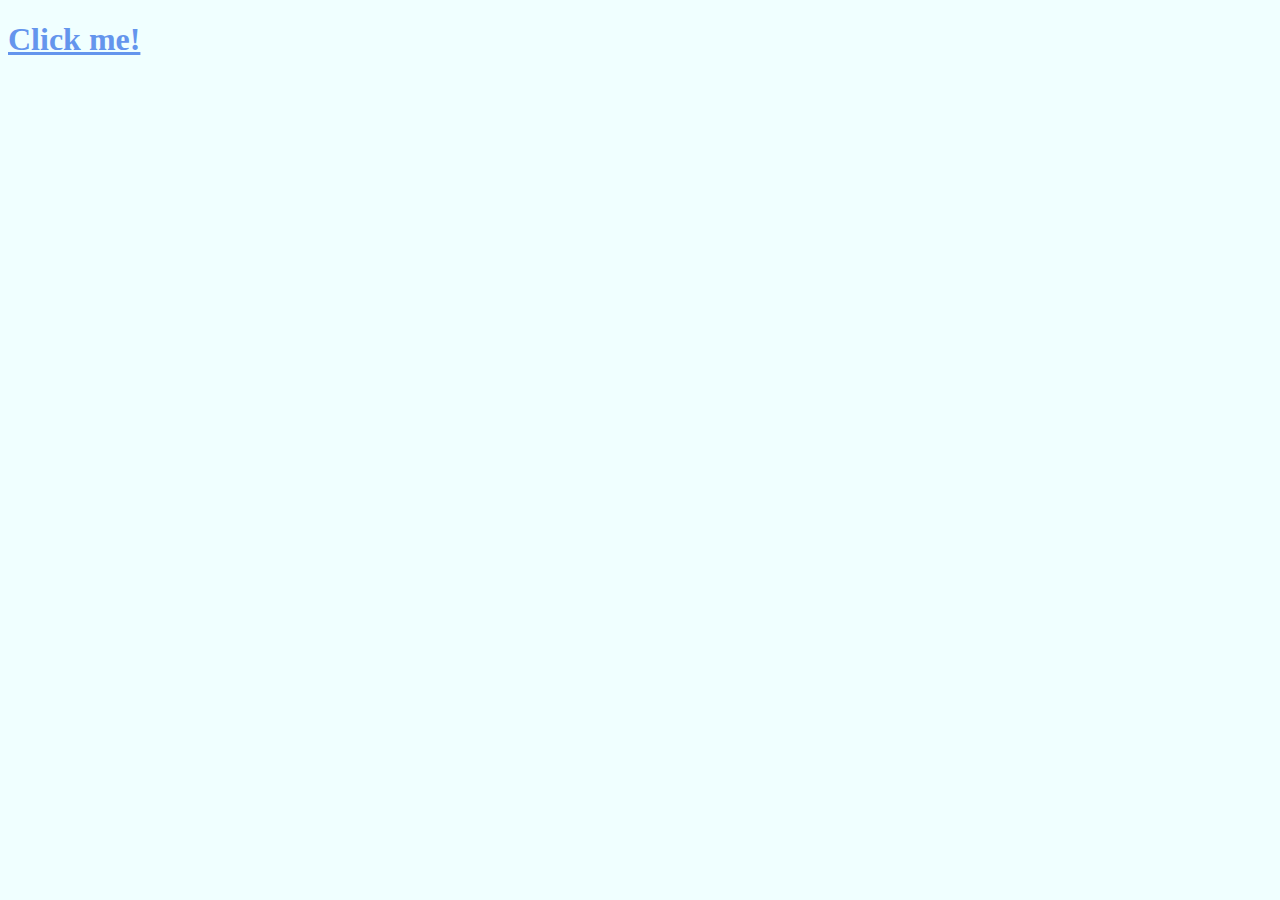
==== index.html @ fd6403d1 "first commit" ====
<!DOCTYPE html>
<html lang="en">
<head>
    <meta charset="UTF-8">
    <meta http-equiv="X-UA-Compatible" content="IE=edge">
    <meta name="viewport" content="width=device-width, initial-scale=1.0">
    <title>javascript-tami</title>
    <link rel="stylesheet" href="/index.css">
</head>
<body>
    <h1 id="title" class="text">Click me!</h1>
    <script src="/app.js"></script>
</body>
</html>
---- index.css ----
body {
  background-color: azure;
}
h1 {
  color: cornflowerblue;
}
.clicked {
  color: tomato;
}
.text {
    text-decoration: underline;
}
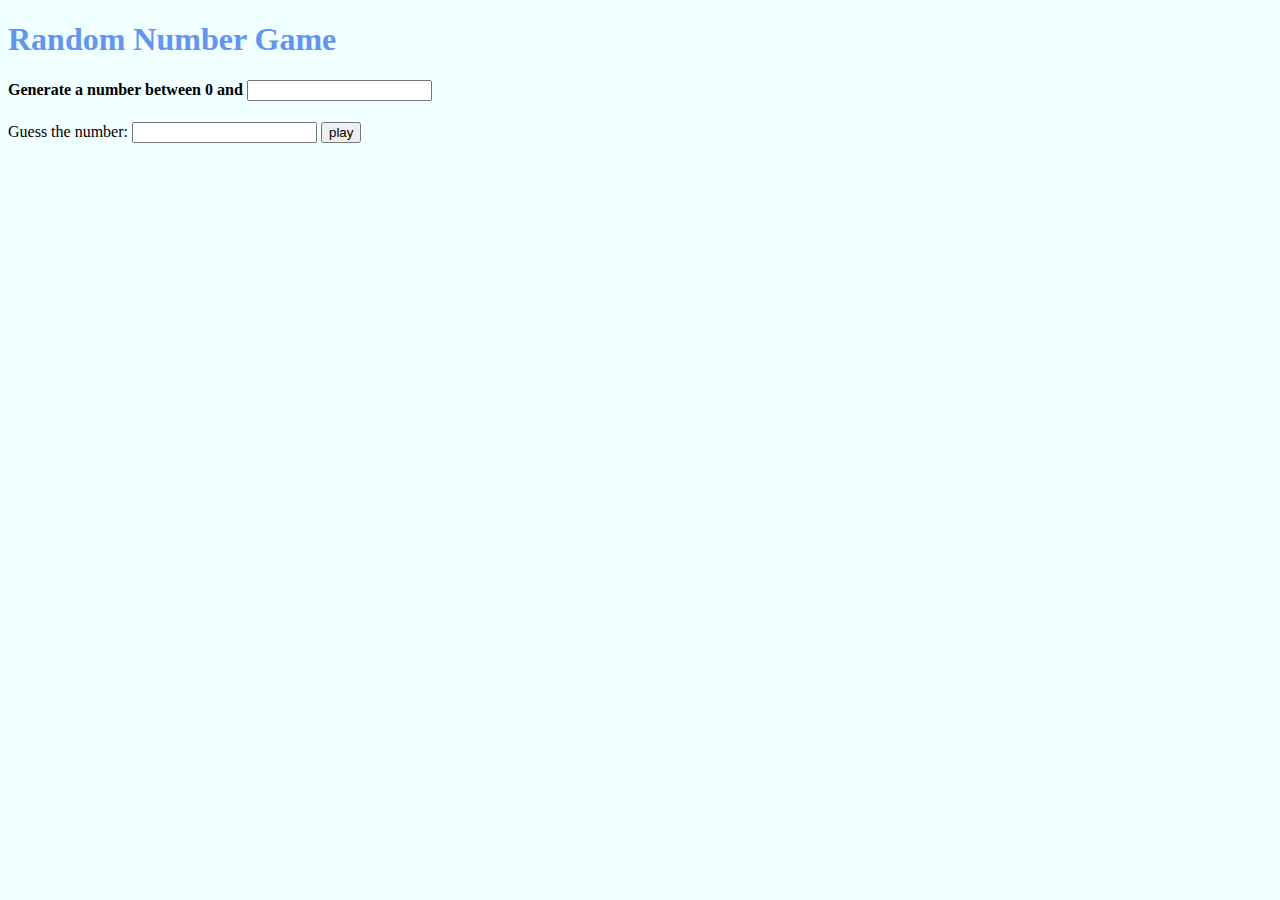
==== commit fb36c6c2: "js prac" ====
--- a/index.html
+++ b/index.html
@@ -1,14 +1,43 @@
 <!DOCTYPE html>
 <html lang="en">
-<head>
-    <meta charset="UTF-8">
-    <meta http-equiv="X-UA-Compatible" content="IE=edge">
-    <meta name="viewport" content="width=device-width, initial-scale=1.0">
-    <title>javascript-tami</title>
-    <link rel="stylesheet" href="/index.css">
-</head>
-<body>
-    <h1 id="title" class="text">Click me!</h1>
+  <head>
+    <meta charset="UTF-8" />
+    <meta http-equiv="X-UA-Compatible" content="IE=edge" />
+    <meta name="viewport" content="width=device-width, initial-scale=1.0" />
+    <title>Momentum App-tami</title>
+    <link rel="stylesheet" href="/index.css" />
+  </head>
+  <body>
+    <!-- <form id="login-form" class="hidden">
+      <input
+        type="text"
+        required
+        maxlength="15"
+        placeholder="what is your name?"
+      />
+      <button>Log In</button>
+    </form>
+    <h1 id="greeting" class="hidden"></h1> -->
+
+    <h1>Random Number Game</h1>
+    <form id="casino-form">
+    <h4>Generate a number between 0 and <input type="number" min="0" id="comNum"/></h4>
+
+    <div>
+      <span>Guess the number:</span>
+      <input type="number" id="userInputNum" /> <button>play</button>
+    </div>
+
+    <div>
+        <span id="userNum"></span>
+        <span id="machineNum"></span>
+    </div>
+
+    <span id="result"></span>
+</form>
+
+
+
     <script src="/app.js"></script>
-</body>
-</html>+  </body>
+</html>
--- a/index.css
+++ b/index.css
@@ -10,3 +10,8 @@
 .text {
     text-decoration: underline;
 }
+/* -------------------------------------------------*/
+
+.hidden {
+  display: none;
+}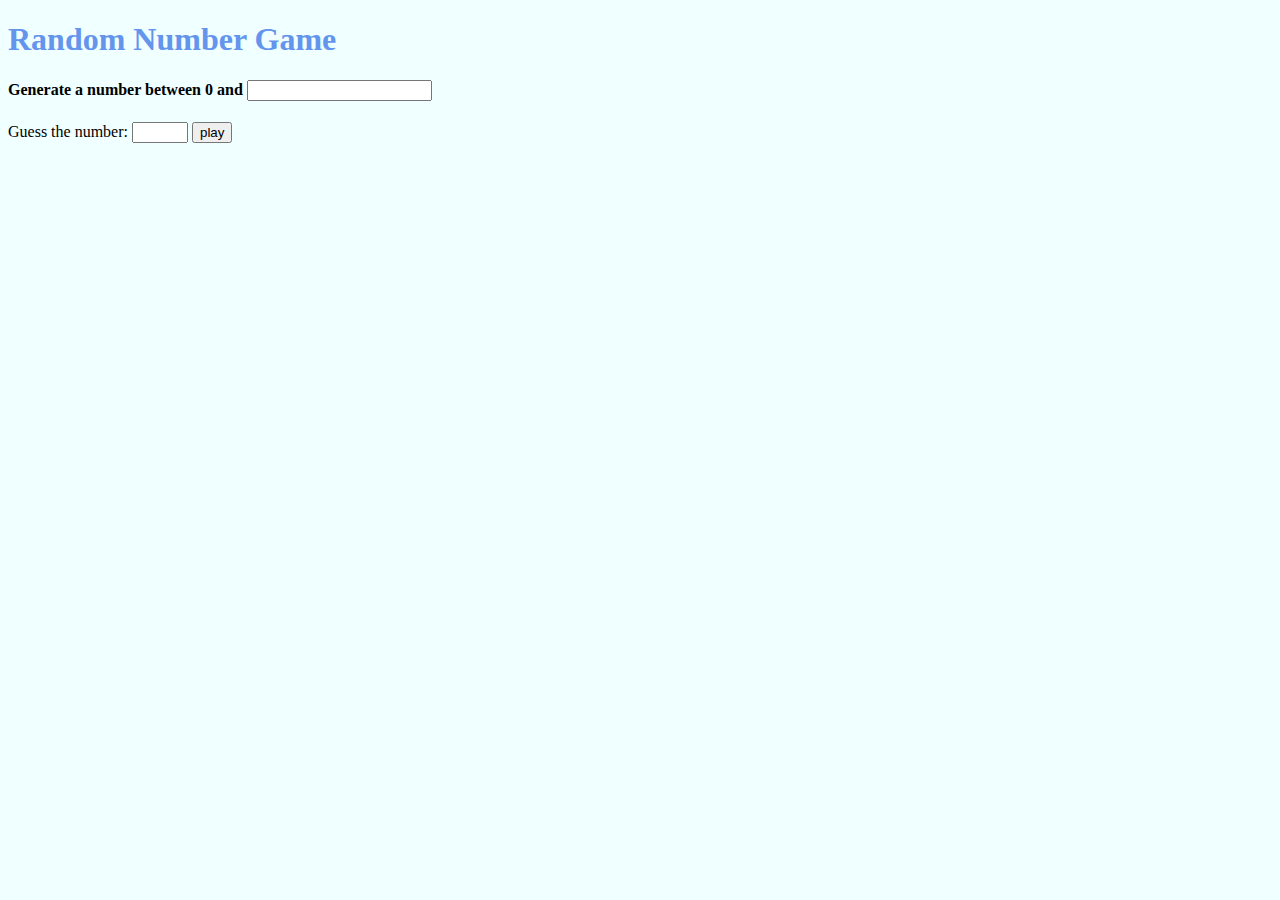
==== commit fa5c37fa: "prac: num game" ====
--- a/index.html
+++ b/index.html
@@ -21,22 +21,30 @@
 
     <h1>Random Number Game</h1>
     <form id="casino-form">
-    <h4>Generate a number between 0 and <input type="number" min="0" id="comNum"/></h4>
+      <h4>
+        Generate a number between 0 and
+        <input type="number" min="1" id="comInputNum" required />
+      </h4>
 
-    <div>
-      <span>Guess the number:</span>
-      <input type="number" id="userInputNum" /> <button>play</button>
-    </div>
+      <div>
+        <span>Guess the number:</span>
+        <input
+          type="number"
+          id="userInputNum"
+          required
+          min="0"
+          max="50"
+        />
+        <button>play</button>
+      </div>
 
-    <div>
-        <span id="userNum"></span>
-        <span id="machineNum"></span>
-    </div>
+      <div>
+        <span id="userResult"></span>
+        <span id="machineResult"></span>
+      </div>
 
-    <span id="result"></span>
-</form>
-
-
+      <h4 id="result"></h4>
+    </form>
 
     <script src="/app.js"></script>
   </body>
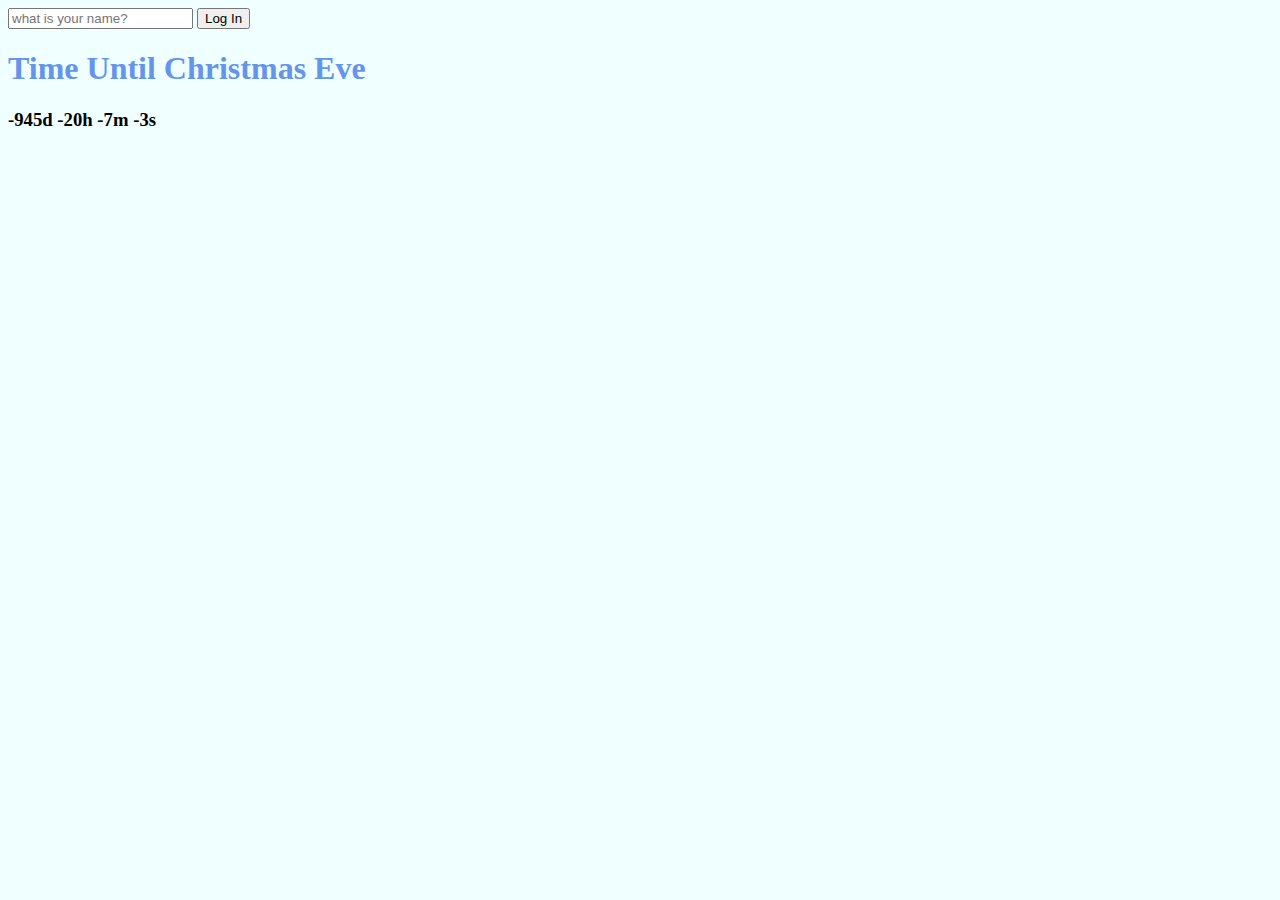
==== commit cd6a6926: "prac" ====
--- a/index.html
+++ b/index.html
@@ -5,21 +5,30 @@
     <meta http-equiv="X-UA-Compatible" content="IE=edge" />
     <meta name="viewport" content="width=device-width, initial-scale=1.0" />
     <title>Momentum App-tami</title>
-    <link rel="stylesheet" href="/index.css" />
+    <link rel="stylesheet" href="/css/style.css" />
   </head>
   <body>
-    <!-- <form id="login-form" class="hidden">
-      <input
-        type="text"
-        required
-        maxlength="15"
-        placeholder="what is your name?"
-      />
-      <button>Log In</button>
-    </form>
-    <h1 id="greeting" class="hidden"></h1> -->
 
-    <h1>Random Number Game</h1>
+      <form id="login-form" class="hidden">
+        <input
+          type="text"
+          required
+          maxlength="15"
+          placeholder="what is your name?"
+        />
+        <button>Log In</button>
+      </form>
+      <h2 id="clock"></h2>
+      <h1 id="greeting" class="hidden"></h1>
+
+      <h1 id="title">Time Until Christmas Eve</h1>
+      <h3 id="dDay"></h3>
+
+
+
+
+
+    <!-- <h1>Random Number Game</h1>
     <form id="casino-form">
       <h4>
         Generate a number between 0 and
@@ -44,8 +53,11 @@
       </div>
 
       <h4 id="result"></h4>
-    </form>
+    </form> -->
 
-    <script src="/app.js"></script>
+    <script src="/js/clock.js"></script>
+    <script src="/js/greetings.js"></script>
+
+
   </body>
 </html>
--- a/css/style.css
+++ b/css/style.css
@@ -0,0 +1,17 @@
+body {
+  background-color: azure;
+}
+h1 {
+  color: cornflowerblue;
+}
+.clicked {
+  color: tomato;
+}
+.text {
+    text-decoration: underline;
+}
+/* -------------------------------------------------*/
+
+.hidden {
+  display: none;
+}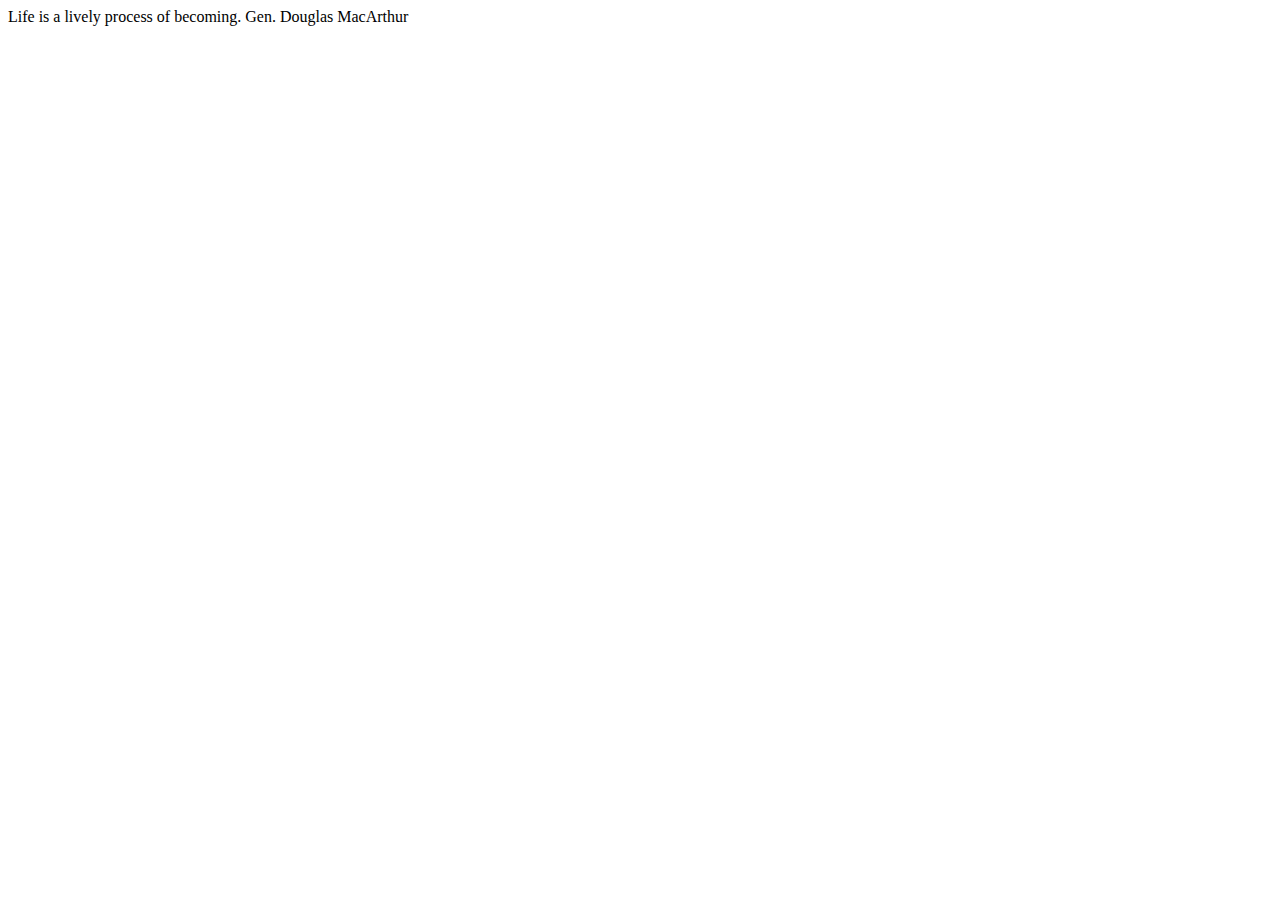
==== commit 9dc45948: "feat: js prac" ====
--- a/index.html
+++ b/index.html
@@ -4,11 +4,16 @@
     <meta charset="UTF-8" />
     <meta http-equiv="X-UA-Compatible" content="IE=edge" />
     <meta name="viewport" content="width=device-width, initial-scale=1.0" />
-    <title>Momentum App-tami</title>
+    <title>Tami 🐠</title>
     <link rel="stylesheet" href="/css/style.css" />
   </head>
   <body>
+    <!-- <h2>Hello!</h2> -->
 
+    <!-- <input id="input" onkeyup="pushButton()">
+  <button id="button">button</button> -->
+
+    <!-- 
       <form id="login-form" class="hidden">
         <input
           type="text"
@@ -22,11 +27,7 @@
       <h1 id="greeting" class="hidden"></h1>
 
       <h1 id="title">Time Until Christmas Eve</h1>
-      <h3 id="dDay"></h3>
-
-
-
-
+      <h3 id="dDay"></h3> -->
 
     <!-- <h1>Random Number Game</h1>
     <form id="casino-form">
@@ -41,8 +42,8 @@
           type="number"
           id="userInputNum"
           required
-          min="0"
-          max="50"
+          min=0
+          max=50
         />
         <button>play</button>
       </div>
@@ -55,9 +56,26 @@
       <h4 id="result"></h4>
     </form> -->
 
-    <script src="/js/clock.js"></script>
-    <script src="/js/greetings.js"></script>
+  <!-- 랜덤 명언, 배경색 -->
+  <div id="quote">
+    <span></span>
+    <span></span>
+  </div>
+  
 
 
+
+
+
+
+
+    <!-- <script src="/js/clock.js"></script> -->
+    <!-- <script src="/js/greetings.js"></script> -->
+
+    <script src="/js/index.js"></script>
+    <!-- 명언 스크립트 -->
+    <script src="/js/quotes.js"></script>
+    <!-- 랜덤 배경 -->
+    <script src="/js/background.js"></script>
   </body>
 </html>
--- a/css/style.css
+++ b/css/style.css
@@ -1,4 +1,4 @@
-body {
+/* body {
   background-color: azure;
 }
 h1 {
@@ -10,8 +10,16 @@
 .text {
     text-decoration: underline;
 }
-/* -------------------------------------------------*/
-
 .hidden {
   display: none;
-}+} */
+
+.SScreen {
+  background-color: deeppink;
+}
+.MScreen {
+  background-color: dimgray;
+}
+.LScreen {
+  background-color: dodgerblue;
+}
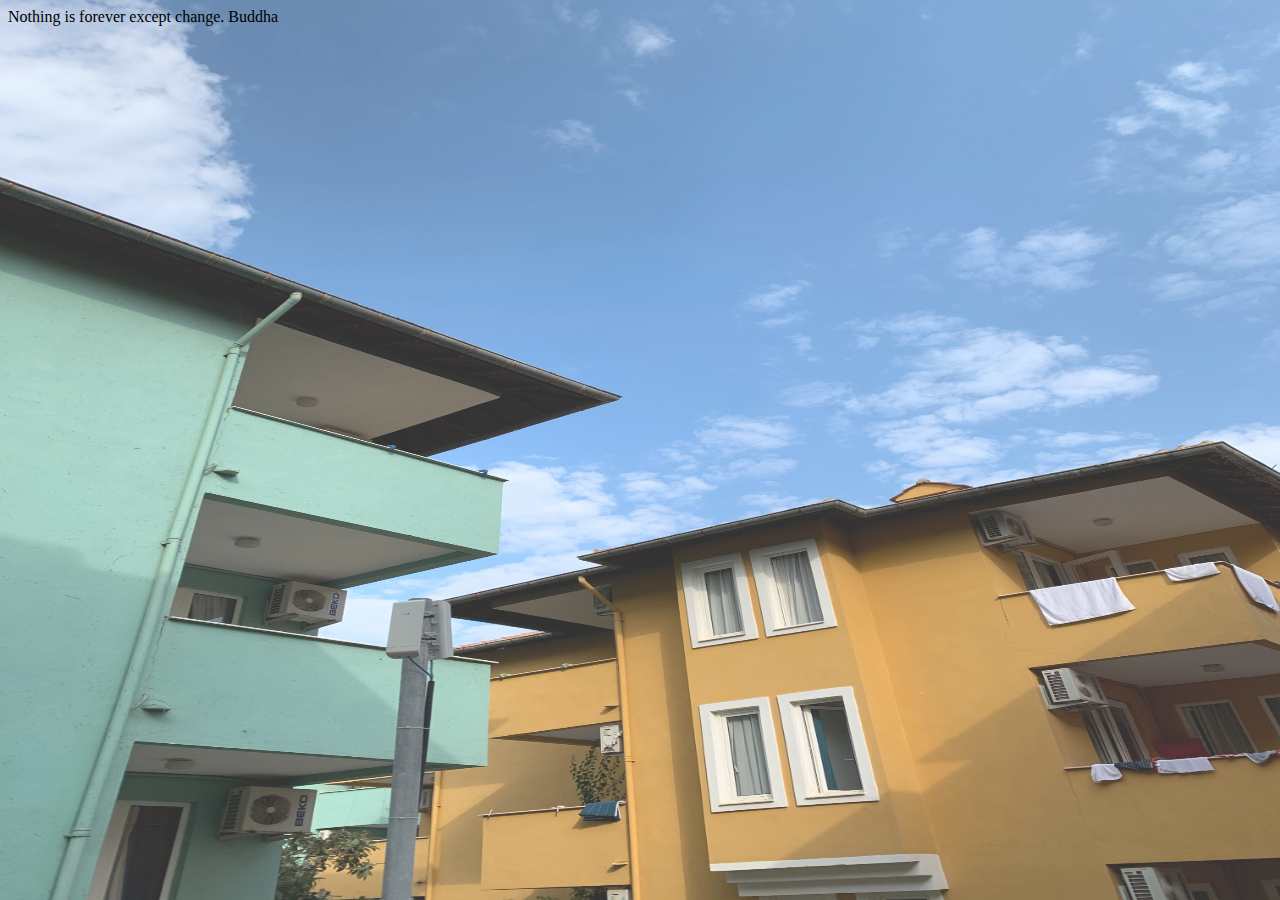
==== commit df540336: "feat: js-prac" ====
--- a/index.html
+++ b/index.html
@@ -61,8 +61,8 @@
     <span></span>
     <span></span>
   </div>
+  <!-- <img src=`img/${randomImages}.jpg` /> -->
   
-
 
 
 
--- a/css/style.css
+++ b/css/style.css
@@ -23,3 +23,15 @@
 .LScreen {
   background-color: dodgerblue;
 }
+
+img {
+  position:absolute;
+  width:100%;
+  height:100%;
+  left: 0px;
+  top: 0px;
+  right:0px;
+  bottom:0px;
+  z-index: -1;
+  opacity:80%;
+}